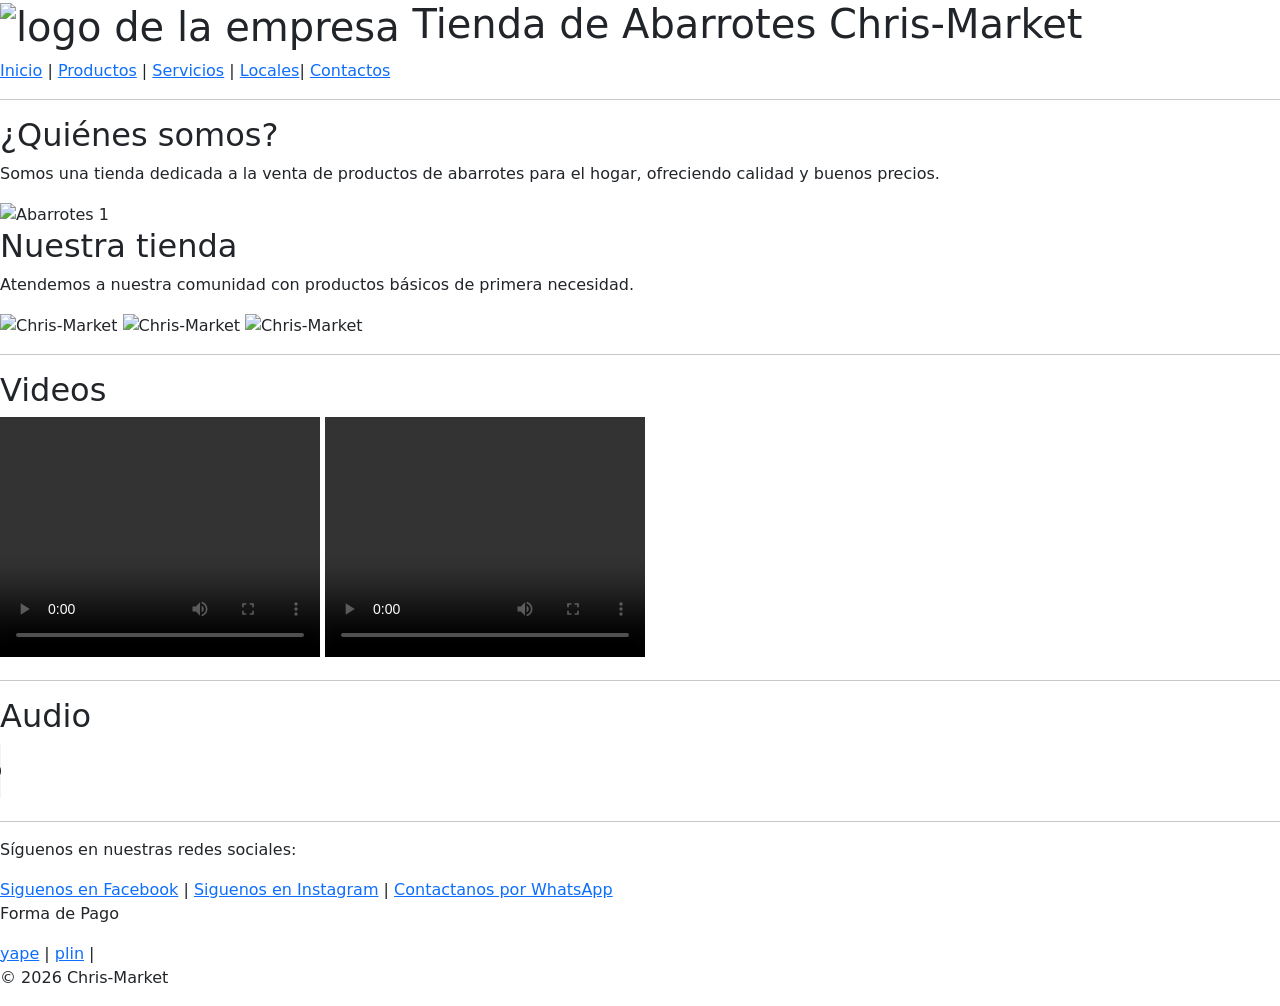
==== index.html @ cb789dc8 "first commit" ====
<!DOCTYPE html>
<html lang="es">
<head>
   <meta charset="UTF-8">
   <meta name="viewport" content="width=device-width, initial-scale=1.0">
   <title>Chris-Market</title>
   <link rel="stylesheet" href="ccs/stiles.css" >
   <link href="https://cdn.jsdelivr.net/npm/bootstrap@5.1.3/dist/css/bootstrap.min.css" rel="stylesheet" integrity="sha384-1BmE4kWBq78iYhFldvKuhfTAU6auU8tT94WrHftjDbrCEXSU1oBoqyl2QvZ6jIW3" crossorigin="anonymous">
</head>
<body>
     <script src="https://cdn.jsdelivr.net/npm/bootstrap@5.1.3/dist/js/bootstrap.bundle.min.js"
        integrity="sha384-ka7Sk0Gln4gmtz2MlQnikT1wXgYsOg+OMhuP+IlRH9sENBO0LRn5q+8nbTov4+1p"
        crossorigin="Anonymous"></script>
   <header>
    <nav class="menu-navegacion">
          <h1>
             <img src="imagenes/imagen5.png" alt="logo de la empresa"width="60" height="60">
              Tienda de Abarrotes Chris-Market
         </h1>

            <a href="index.html">Inicio</a> |
            <a href="productos.html">Productos</a> |
            <a href="servicios.html">Servicios</a> |
            <a href="locales.html">Locales</a>|
            <a href="contactos.html">Contactos</a>
    </nav>
   </header>

    <hr>
<main>
    <!-- Sección 1 -->
    <section class="banner">
        <h2>¿Quiénes somos?</h2>
        <p>
           Somos una tienda dedicada a la venta de productos de abarrotes
           para el hogar, ofreciendo calidad y buenos precios.
        </p>

      <img src="imagenes/imagen3.jpg" alt="Abarrotes 1">
    </section>

    <!-- Sección 2 -->
     <section class="galeria">
      <h2>Nuestra tienda</h2>

      <p>Atendemos a nuestra comunidad con productos básicos de primera necesidad.</p>

      <img src="imagenes/imagen2.jpg" alt="Chris-Market" width="300" height="200">
      <img src="imagenes/imagen1.jpg" alt="Chris-Market" width="300" height="200">
      <img src="imagenes/imagen4.jpg" alt="Chris-Market" width="300" height="200">
    </section>
    <hr>

    <!-- Videos -->

    <h2>Videos</h2>

    <video width="320" height="240" controls>
        <source src="videos/video1.mp4" type="video/mp4">
      
    </video>

    <video width="320" height="240" controls>
        <source src="videos/video2.mp4" type="video/mp4">
     
    </video>

    <hr>

    <!-- Audio -->
    <h2>Audio</h2>
    <audio controls>
        <source src="audios/audio1.ogg" type="audio/ogg">
        Tu navegador no soporta audio.
    </audio>

    <hr>
    </main>
    <!-- Pie de página -->
    <footer>
        <p>Síguenos en nuestras redes sociales:</p>
        <a href="https://www.facebook.com/" target="_blank"> Siguenos en Facebook</a> |
        <a href="https://www.Instagram.com"target= "_blank">Siguenos en Instagram</a> |
        <a href="https://www.WhatsApp.com"target= "_blank"> Contactanos por WhatsApp</a>
        <p>Forma de Pago</p>
        <a href="https://www.yape.com.pe/" target="_blank">yape</a> |
        <a href="https://www.plin.pe">plin</a> |
        

        <p>© 2026 Chris-Market </p>
    </footer>

</body>
</html>
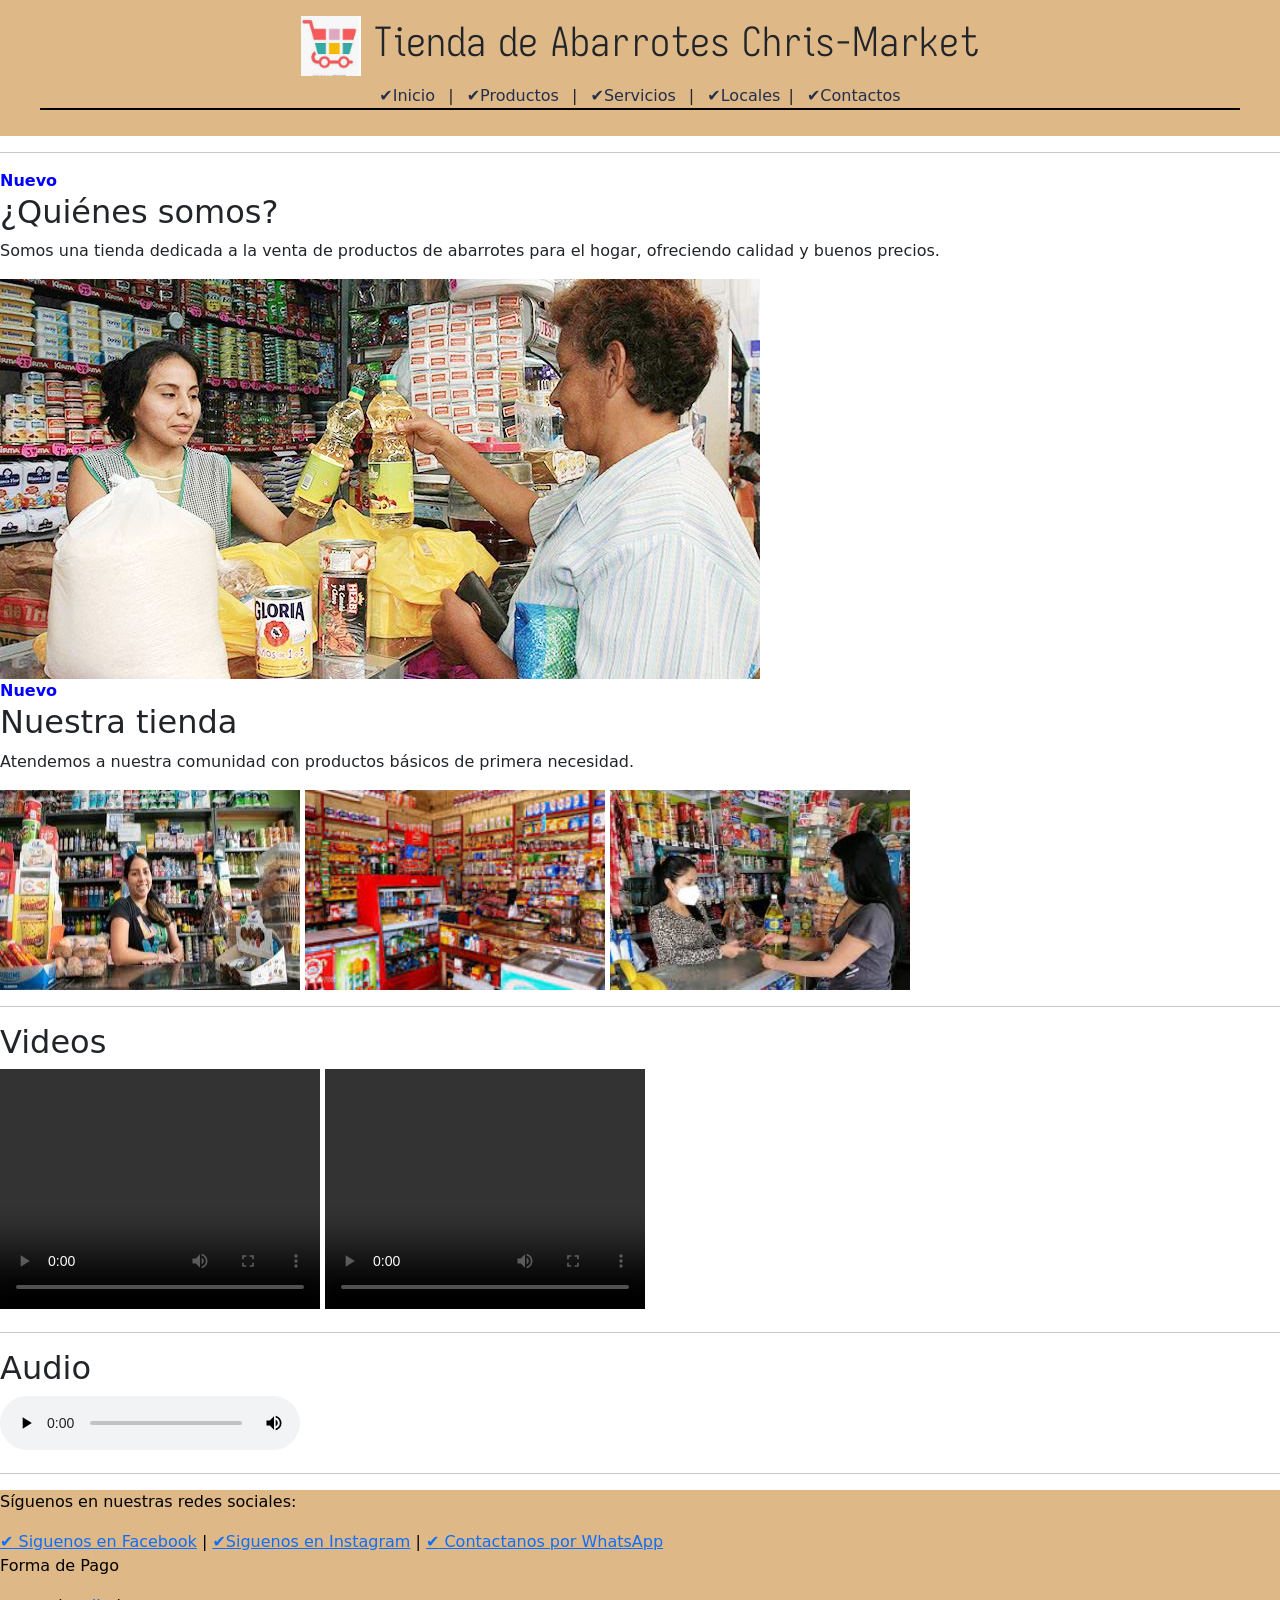
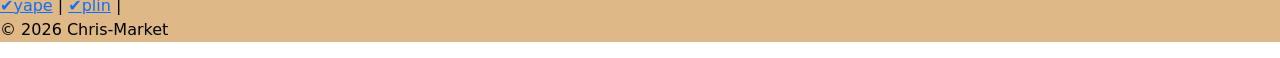
==== commit b0a4276e: "segundo commit" ====
--- a/index.html
+++ b/index.html
@@ -4,7 +4,7 @@
    <meta charset="UTF-8">
    <meta name="viewport" content="width=device-width, initial-scale=1.0">
    <title>Chris-Market</title>
-   <link rel="stylesheet" href="ccs/stiles.css" >
+   <link rel="stylesheet" href="css/stiles.css" >
    <link href="https://cdn.jsdelivr.net/npm/bootstrap@5.1.3/dist/css/bootstrap.min.css" rel="stylesheet" integrity="sha384-1BmE4kWBq78iYhFldvKuhfTAU6auU8tT94WrHftjDbrCEXSU1oBoqyl2QvZ6jIW3" crossorigin="anonymous">
 </head>
 <body>
--- a/css/stiles.css
+++ b/css/stiles.css
@@ -0,0 +1,208 @@
+@font-face{
+    font-family: "losevkacharon";
+    src: url(/fuentes/IosevkaCharon-Italic.ttf)format("truetype");
+}
+@font-face{
+    font-family: "losevkacharon";
+    src: url(/fuentes/IosevkaCharon-BoldItalic.ttf)format("truetype");
+}
+@font-face{
+    font-family: "losevkacharon";
+    src: url(/fuentes/IosevkaCharon-Light.ttf)format("truetype");
+}
+a::before {
+  content: "✔️";
+  list-style: none;
+}
+nav::after {
+  content: "";
+  display: block;
+  width: 100%;
+  height: 2px;
+  background-color: black;
+  margin-bottom: 10px;
+  padding: auto;
+}
+header{
+     background-color: burlywood;
+    padding: 1rem;
+    text-align: center;
+}
+body{
+    background-color: #fce4ec;
+}
+section::before {
+content: "Nuevo";
+  font-weight: bold;
+  color: blue;
+  }
+h1{
+    margin: 0%;
+    background-color: burlywood;
+    font-family: "losevkacharon";    
+}
+h3 {
+    font-weight: 700;
+}
+p{
+    font-weight: 400;
+}
+.menu-navegacion{
+    background-color: burlywood;
+}
+
+.menu-navegacion ul {
+    list-style: none;
+    display: flex;
+    justify-content: center;
+    gap: 2rem;
+    margin: 0 auto;
+    background-color: #971612;
+    padding: 16px 0
+}
+
+.menu-navegacion a {
+    text-decoration: none;
+    color: #24304b;
+    padding: 0.5rem
+}
+
+.menu-navegacion a:hover {
+    background-color: #afebf5;
+    text-decoration: none;
+    color: #485C5E;
+    font-weight: bold;
+    border-radius: 4px
+}
+a:hover {
+background-color: #afebf5;
+    text-decoration: none;
+    color: #485C5E;
+    font-weight: bold;
+    border-radius: 4px
+}
+.menu-navegacion a:visited {
+    color: #DE3A8E
+}
+.menu-navegacion a:active {
+    color: #DE813A
+}
+.menu-navegacion a:focus {
+    outline: 2px solid #DE3A8E
+}
+
+@media (min-width: 769px) and (max-width: 992px) {
+    header h1 {
+        font-size: 2rem;
+    }
+}
+footer{
+    background-color: burlywood;
+    color: #000000;
+}
+
+/* ------------------ Media Queries ------------------ */
+
+/* Muy pequeñas (<=320px) */
+@media (max-width: 320px) {
+    header h1 {
+        font-size: 1.2rem;
+    }
+}
+
+/* Pequeñas (<=480px) */
+@media (max-width: 480px) {
+    .menu-navegacion {
+        font-size: 0.9rem;
+    }
+}
+
+/* Dispositivos móviles medianos (<=576px) */
+@media (max-width: 576px) {
+    .banner img {
+        max-width: 250px;
+    }
+}
+
+/* Tablets (>=577px y <=768px) */
+@media (min-width: 577px) and (max-width: 768px) {
+    .menu-navegacion {
+        flex-direction: row;
+        justify-content: center;
+    }
+
+    .galeria img {
+
+        flex-direction: row;
+        flex-wrap: wrap;
+        justify-content: center;
+    }
+
+}
+/* Laptops pequeñas (≥769px y ≤992px) */
+@media (min-width: 769px) and (max-width: 992px) {
+    header h1 {
+        font-size: 2rem;
+    }
+
+    .menu-navegacion {
+        flex-direction: row;
+        justify-content: center;
+        gap: 1.5rem;
+    }
+
+    .galeria img {
+        flex-direction: row;
+        flex-wrap: wrap;
+        justify-content: center;
+    }
+
+}
+
+/* Laptops grandes (≥993px y ≤1200px) */
+@media (min-width: 993px) and (max-width: 1200px) {
+    body {
+        font-size: 18px;
+    }
+
+    .menu-navegacion {
+        flex-direction: row;
+        justify-content: center;
+        gap: 1.5rem;
+    }
+
+    .galeria img {
+        max-width: 1000px;
+        margin: 0 auto;
+        flex-direction: row;
+        flex-wrap: wrap;
+        justify-content: center;
+    }
+}
+/* Escritorios grandes (≥1201px) */
+@media (min-width: 1201px) {
+    body {
+        background-color: #fce4ec;
+    }
+
+    .galeria img {
+        max-width: 1200px;
+        margin: 0 auto;
+        flex-direction: row;
+        flex-wrap: wrap;
+        justify-content: center;
+    }
+
+    .menu-navegacion {
+        max-width: 1200px;
+        margin: 0 auto;
+        flex-direction: row;
+        justify-content: center;
+        gap: 1.5rem;
+    }
+}
+/* boostrap */
+button:hover {
+    background-color: cadetblue;
+    transform: scale(1.5);
+}
